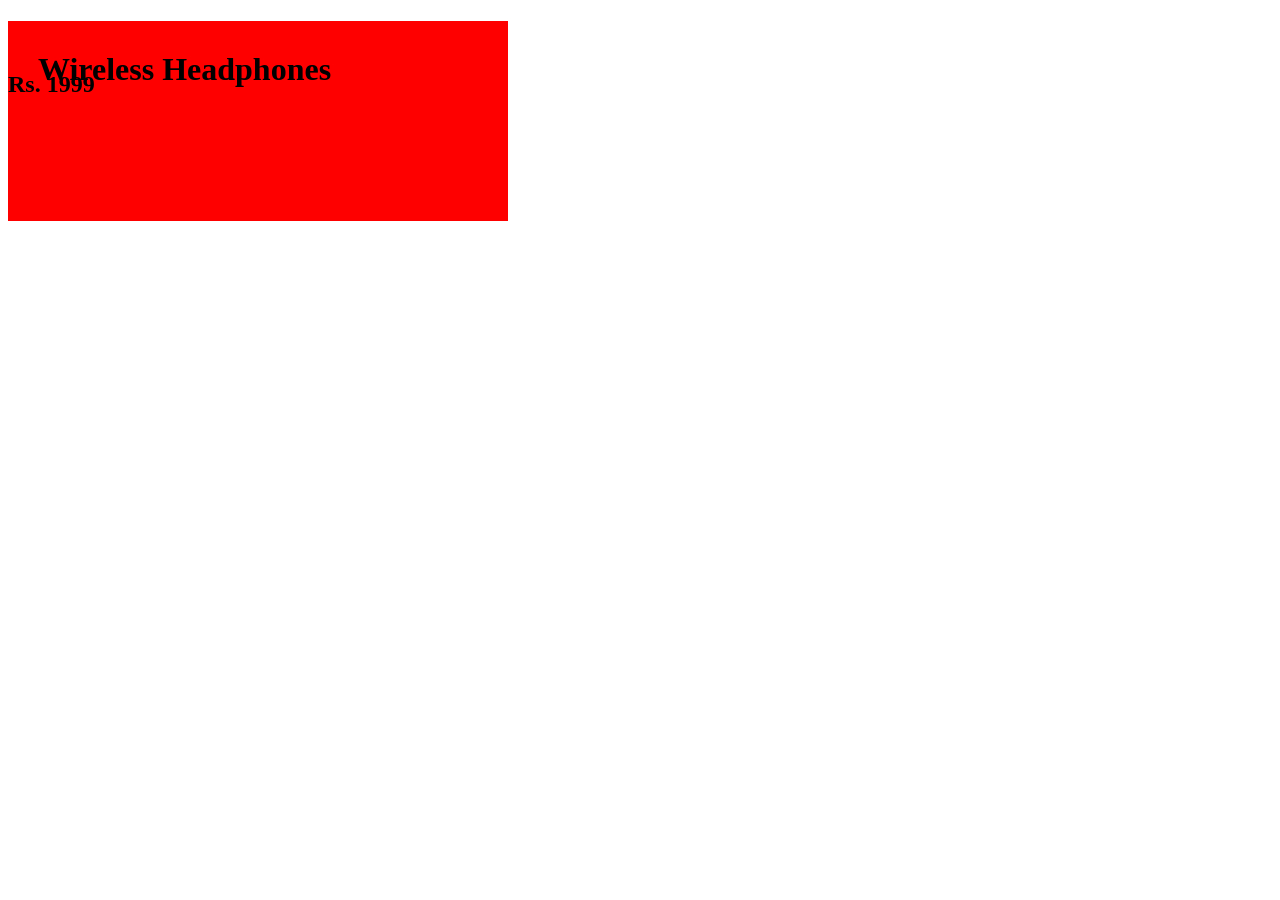
==== aj.html @ 2f9c47f7 "new css" ====
<!DOCTYPE html>
<html lang="en">
<head>
    <meta charset="UTF-8">
    <meta name="viewport" content="width=device-width, initial-scale=1.0">
    <title>Document</title>
    <link rel="stylesheet" href="/ajc.css">
</head>
<body>
    <div id = "one">
        <h1 id = "two">Wireless Headphones</h1><br>
        <h2 id = "three" >Rs. 1999</h2>


    </div>
</body>
</html>
---- ajc.css ----
#one{
    width: 500px;
    height: 200px;
    background-color: red;
    position: relative;
}
#two{
    position: relative;
    top: 30px;
    left : 30px;
}
#three{
    position :absolute;
    top : 30px;
}
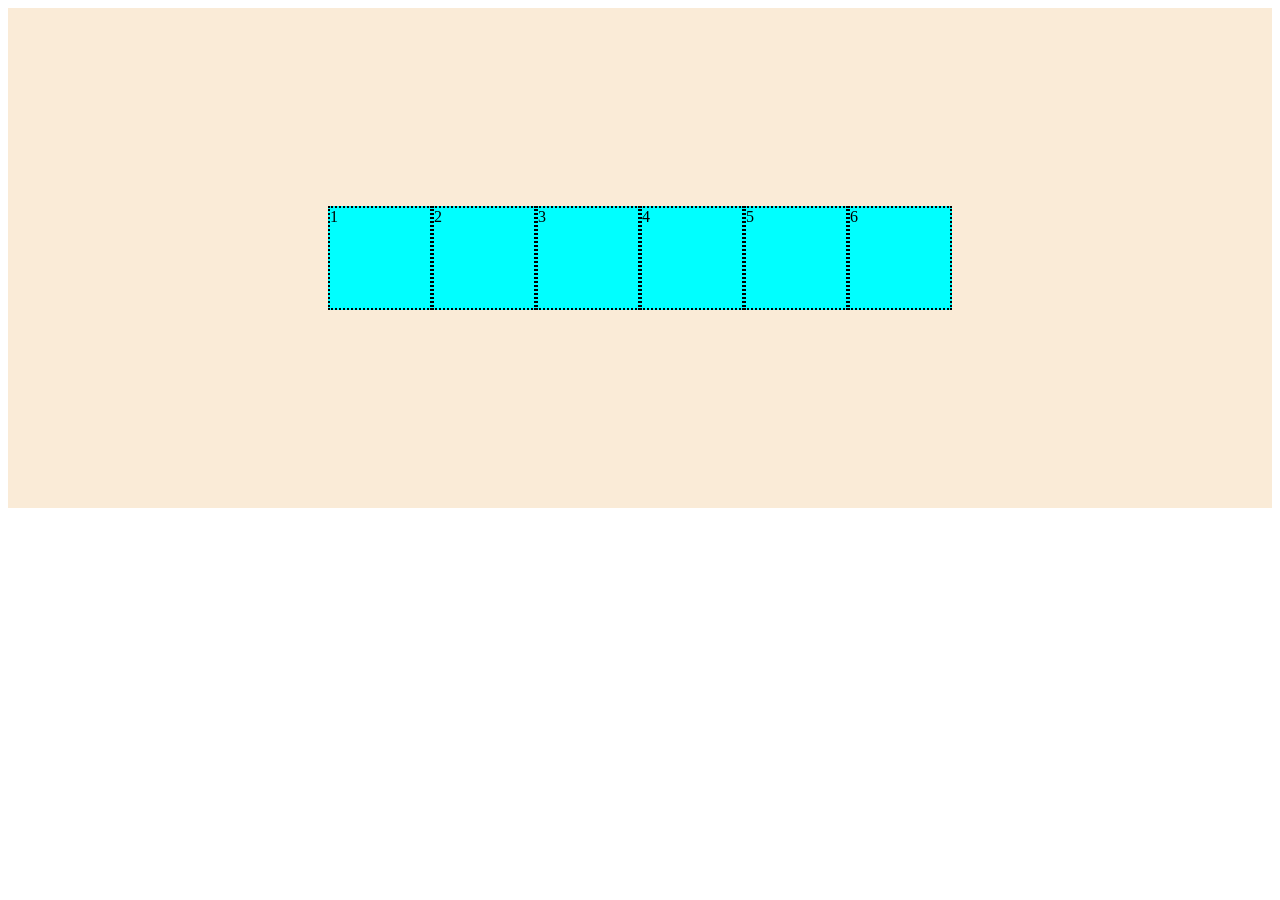
==== commit 5e4049dc: "flex box practice" ====
--- a/aj.html
+++ b/aj.html
@@ -5,13 +5,30 @@
     <meta name="viewport" content="width=device-width, initial-scale=1.0">
     <title>Document</title>
     <link rel="stylesheet" href="/ajc.css">
+    <style>
+        .one{
+            background-color: antiquewhite;
+            height: 500px;
+            display: flex;
+            justify-content: center;
+            align-items: center;
+        }
+        .two{
+            background-color: aqua;
+            height: 100px;
+            width: 100px;
+            border: 2px dotted black;
+        }
+    </style>
 </head>
 <body>
-    <div id = "one">
-        <h1 id = "two">Wireless Headphones</h1><br>
-        <h2 id = "three" >Rs. 1999</h2>
-
-
+    <div class="one">
+        <div class = "two">1</div>
+        <div class= "two">2</div>
+        <div class = "two">3</div>
+        <div class = "two">4</div>
+        <div class= "two">5</div>
+        <div class = "two">6</div>
     </div>
 </body>
 </html>
